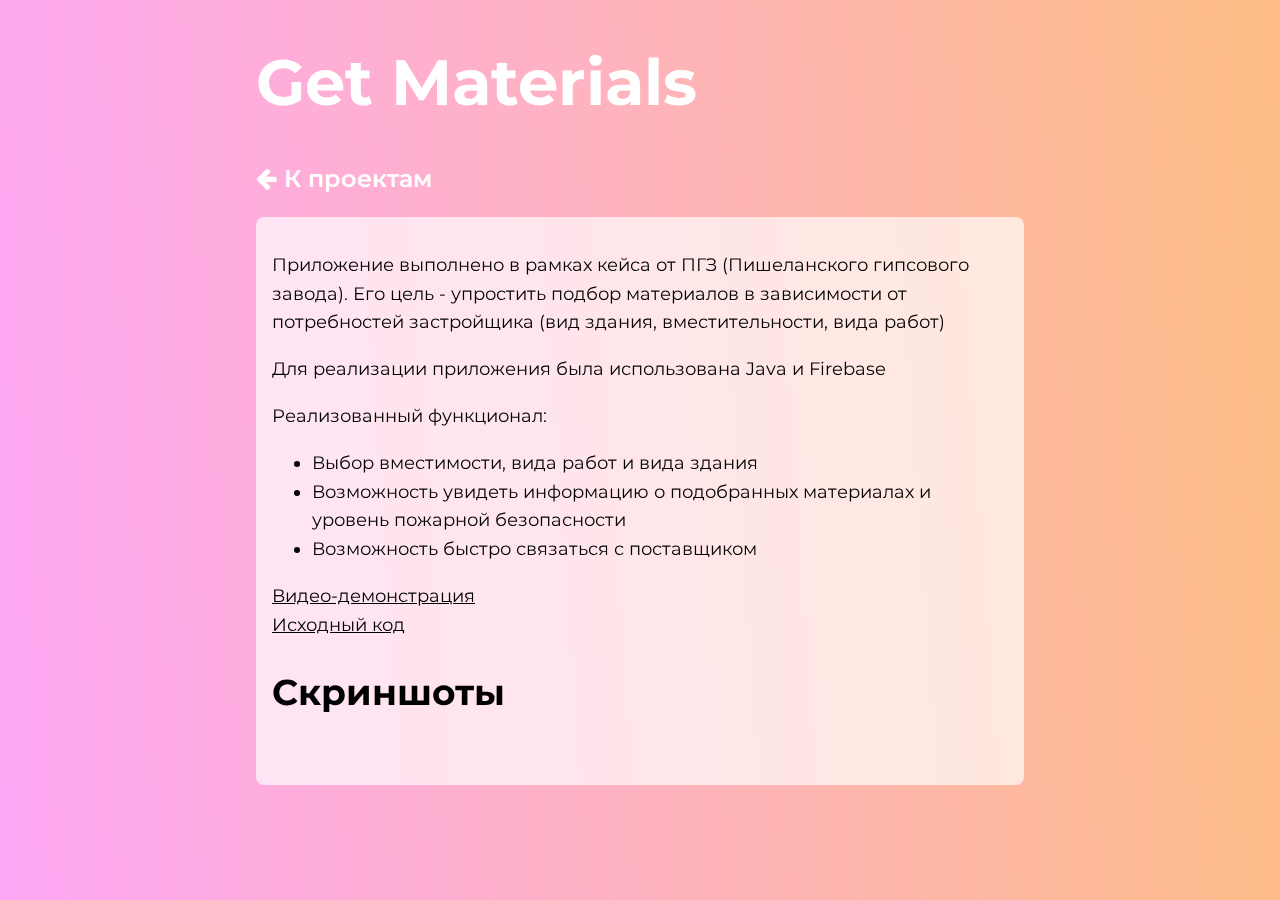
==== project.html @ 6483c3de "Main page and adaptive page, some projects were added" ====
<!DOCTYPE html>
<html lang="en">
<head>
    <meta charset="UTF-8">
    <meta name="viewport" content="width=device-width, initial-scale=1.0">
    <link rel="stylesheet" href="../style.css">
    <link rel="stylesheet" href="https://cdnjs.cloudflare.com/ajax/libs/font-awesome/4.7.0/css/font-awesome.min.css">
    <link rel="preconnect" href="https://fonts.googleapis.com">
    <link rel="preconnect" href="https://fonts.gstatic.com" crossorigin>
    <link href="https://fonts.googleapis.com/css2?family=Montserrat:ital,wght@0,100;0,200;0,300;0,400;0,500;0,600;0,700;0,800;0,900;1,100;1,200;1,300;1,400;1,500;1,600;1,700;1,800;1,900&display=swap" rel="stylesheet">
    <title>Artem Obrazumov</title>
</head>
<body>
    <div class="container">
        <h1>Get Materials</h1>
        <a class="no_underline back_button" href="../projects.html"> <i class="fa fa-arrow-left" aria-hidden="true"></i> К проектам</a>

        <div class="card page_card">
            <div class="project_info">
                <p>Приложение выполнено в рамках кейса от ПГЗ (Пишеланского гипсового завода). Его цель - упростить подбор материалов в зависимости от потребностей застройщика (вид здания, вместительности, вида работ)</p>
                <p>Для реализации приложения была использована Java и Firebase</p>
                <p>Реализованный функционал:</p>
                <ul>
                    <li>Выбор вместимости, вида работ и вида здания</li>
                    <li>Возможность увидеть информацию о подобранных материалах и уровень пожарной безопасности</li>
                    <li>Возможность быстро связаться с поставщиком</li>
                </ul>
                <a href="../img/screenshot/arcticapp1.jpg" target="_blank">Видео-демонстрация</a> <br>
                <a href="https://github.com/FSL-Tikaani/HackatonArcticApp" target="_blank">Исходный код</a>
                <h2>Скриншоты</h2>
                <div id="screenshot_carousel" class="screenshot_carousel"></div>
            </div>
        </div>
    </div>
</body>
<script src="projectPage.js"></script>
</html>
---- style.css ----
html {
    background: rgb(255,168,246);
    background: linear-gradient(86deg, rgba(255,168,246,1) 0%, rgba(255,190,133,1) 100%);
    min-height: 100vh;
    font-family: "Montserrat", sans-serif;
}
body {
    margin: 0;
}
a {
    color: #000;
}
.no_underline {
    text-decoration: none;
}
.container {
    max-width: 1300px;
    margin: auto;
}
h1 {
    color: #fff;
    font-size: 64px;
}
h2 {
    font-size: 36px;
    margin: 24px 0;
}
h4 {
    font-size: 28px;
    margin: 12px 0;
}
.back_button {
    color: #fff;
    font-size: 24px;
    font-weight: 600;
}
.projects {
    display: flex;
    justify-content: space-between;
    flex-wrap: wrap;
    margin-top: 24px;
    padding-bottom: 48px;
}
.projects > .project {
    display: block;
    width: 32%;
    margin-bottom: 24px;
}
.card {
    background: #ffffffaa;
    border-radius: 8px;
    backdrop-filter: blur(16px);
    padding: 16px;
    box-sizing: border-box;
}
.project_title {
    text-align: center;
}
.project_images {
    position: relative;
    height: 24vw;
}
.project_image_front, .project_image_back {
    width: 14vw;
    height: 20vw;
    border-radius: 8px;
    position: absolute;
    background-size: cover;
    background-position: top center;
    transition: 0.3s ease;
    filter: drop-shadow(0 0 8px #00000055);
}
.project_image_front {
    z-index: 1;
}
.project_image_front {
    left: 0;
}
.project_image_back {
    margin-top: 2vw;
    right: 0;
}
.project_images > *:hover {
    z-index: 1;
    transition: 0.3s ease;
    scale: 1.1;
    height: 24vw;
    margin-top: -2vw;
}
.page_card {
    margin-top: 24px;
    margin-bottom: 48px;
}
.project_info {
    font-size: 18px;
    line-height: 1.6;
}
.project_info br {
    font-size: 100px;
}
.project_description {
    font-size: 18px;
}
.screenshot_carousel {
    overflow-x: scroll;
    display: flex;
    max-width: 100%;
    margin-bottom: 24px;
}
.screenshot_carousel a {
    min-width: 16vw;
    width: 16vw;
    margin-right: 16px;
}
.screenshot_carousel img {
    width: 100%;
    pointer-events: none;
}
.flex_block {
    display: flex;
}
.inner_container {
    width: 70%;
    margin: auto;
}
.name_block h2 {
    margin-bottom: 0;
}
.name_block h4 {
    margin-top: 12px;
    font-weight: 500;
}
.badges {
    flex-wrap: wrap;
}
.badge {
    display: block;
    width: fit-content;
    margin-right: 24px;
    margin-bottom: 24px;
    background: #000;
    padding: 14px 18px;
    padding-left: 38px;
    border-radius: 8px;
    font-weight: 600;
    position: relative;
    font-size: 20px;
}
.badges > .badge:last-child {
    margin-right: 0;
}
.badge::before {
    content: '';
    width: 16px;
    height: 16px;
    display: block;
    position: absolute;
    border-radius: 50%;
    left: 8px;
    top: 0;
    bottom: 0;
    margin: auto;
}
.badge.blue_circle {
    background: #89a2f8;
}
.badge.blue_circle::before {
    background: #6761df;
}
.badge.green_circle {
    background: #45eb74;
}
.badge.green_circle::before {
    background: #07ae36;
}
.badge.purple_circle {
    background: #e093ff;
}
.badge.purple_circle::before {
    background: #B125EA;
}
.badge.orange_circle {
    background: #ffbb68;
}
.badge.orange_circle::before {
    background: #f88c20;
}
.badge.light_blue_circle {
    background: #78b5ff;
}
.badge.light_blue_circle::before {
    background: #3a7ae9;
}
.badge.black_circle {
    background: #404040;
    color: #fff;
}
.badge.black_circle::before {
    background: #000000;
}
.splitter {
    background-color: #0000001b;
    width: 90%;
    height: 2px;
    border-radius: 50%;
    margin: 28px auto;
}
.index_card {
    margin: 48px 0;
}
.button {
    display: block;
    width: fit-content;
    margin-right: 16px;
    background: #404040;
    padding: 14px 18px;
    border-radius: 8px;
    font-weight: 600;
    position: relative;
    color: #fff;
}
.button i {
    margin: 0 8px;
}
.index_card {
    padding: 36px;
}

@media(max-width: 1550px) {
    .project_image_front, .project_image_back {
        width: 18vw;
        height: 24vw;
    }
    .project_images {
        height: 26vw;
    }
    .project_images > *:hover {
        height: 26vw;
        margin-top: -1vw;
    }
}

@media(max-width: 1350px) {
    .container {
        max-width: 768px;
    }
    .projects > .project {
        width: 49%;
    }
    .project_images > *:hover {
        height: 30vw;
    }
    .project_images {
        height: 28vw;
    }
    .project_image_front, .project_image_back {
        width: 20vw;
        height: 26vw;
    }
    .project_image_back {
        margin-top: 1vw;
    }
    .inner_container {
        width: 100%;
    }
}

@media(max-width: 1050px) {
    .project_image_front, .project_image_back {
        width: 22vw;
        height: 30vw;
    }
    .project_images {
        height: 32vw;
    }
    .project_images > *:hover {
        height: 32vw;
        margin-top: -1vw;
    }
}

@media(max-width: 768px) {
    .container {
        max-width: 90vw;
    }
    .projects > .project {
        width: 100%;
    }
    .project_description {
        text-align: center;
    }
    .project_image_front, .project_image_back {
        width: 49%;
        height: 70vw;
    }
    .project_images {
        height: 70vw;
    }
    .project_image_back {
        margin-top: 0;
    }
    .project_images > *:hover {
        height: 70vw;
        margin-top: 0;
    }
    .screenshot_carousel a {
        min-width: 40vw;
        width: 40vw;
    }
    h2 {
        font-size: 28px;
        margin: 16px 0;
    }
    .name_block h4 {
        font-size: 24px;
        margin: 8px 0;
    }
    .splitter {
        margin: 14px auto;
    }
    .badge {
        margin-right: 12px;
        margin-bottom: 12px;
    }
    .badges > .badge:last-child {
        margin-right: 0;
    }
    .badge, .button {
        font-size: 16px;
    }
    .index_card {
        padding: 16px;
    }
}
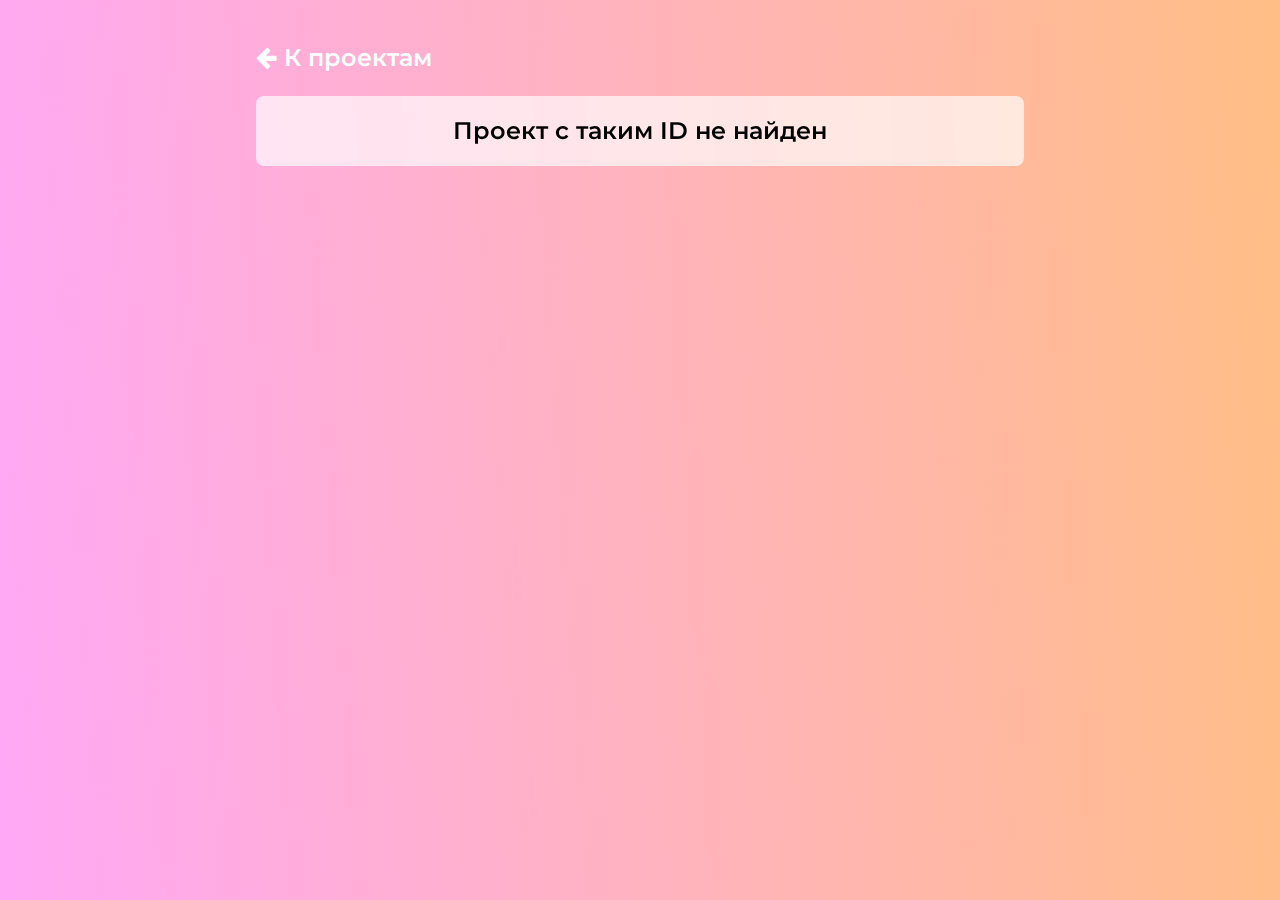
==== commit 216cfe87: "Added most of my apps" ====
--- a/project.html
+++ b/project.html
@@ -3,7 +3,7 @@
 <head>
     <meta charset="UTF-8">
     <meta name="viewport" content="width=device-width, initial-scale=1.0">
-    <link rel="stylesheet" href="../style.css">
+    <link rel="stylesheet" href="style.css">
     <link rel="stylesheet" href="https://cdnjs.cloudflare.com/ajax/libs/font-awesome/4.7.0/css/font-awesome.min.css">
     <link rel="preconnect" href="https://fonts.googleapis.com">
     <link rel="preconnect" href="https://fonts.gstatic.com" crossorigin>
@@ -12,21 +12,12 @@
 </head>
 <body>
     <div class="container">
-        <h1>Get Materials</h1>
-        <a class="no_underline back_button" href="../projects.html"> <i class="fa fa-arrow-left" aria-hidden="true"></i> К проектам</a>
+        <h1 id="project_name"></h1>
+        <a class="no_underline back_button" href="projects.html"> <i class="fa fa-arrow-left" aria-hidden="true"></i> К проектам</a>
 
         <div class="card page_card">
             <div class="project_info">
-                <p>Приложение выполнено в рамках кейса от ПГЗ (Пишеланского гипсового завода). Его цель - упростить подбор материалов в зависимости от потребностей застройщика (вид здания, вместительности, вида работ)</p>
-                <p>Для реализации приложения была использована Java и Firebase</p>
-                <p>Реализованный функционал:</p>
-                <ul>
-                    <li>Выбор вместимости, вида работ и вида здания</li>
-                    <li>Возможность увидеть информацию о подобранных материалах и уровень пожарной безопасности</li>
-                    <li>Возможность быстро связаться с поставщиком</li>
-                </ul>
-                <a href="../img/screenshot/arcticapp1.jpg" target="_blank">Видео-демонстрация</a> <br>
-                <a href="https://github.com/FSL-Tikaani/HackatonArcticApp" target="_blank">Исходный код</a>
+                <div id="project_info_paragraph" class="project_info_paragraph"></div>
                 <h2>Скриншоты</h2>
                 <div id="screenshot_carousel" class="screenshot_carousel"></div>
             </div>
--- a/style.css
+++ b/style.css
@@ -225,6 +225,11 @@
 .index_card {
     padding: 36px;
 }
+.project_error {
+    font-weight: 600;
+    font-size: 24px;
+    text-align: center;
+}
 
 @media(max-width: 1550px) {
     .project_image_front, .project_image_back {
@@ -302,6 +307,7 @@
     .project_images > *:hover {
         height: 70vw;
         margin-top: 0;
+        scale: 1;
     }
     .screenshot_carousel a {
         min-width: 40vw;
